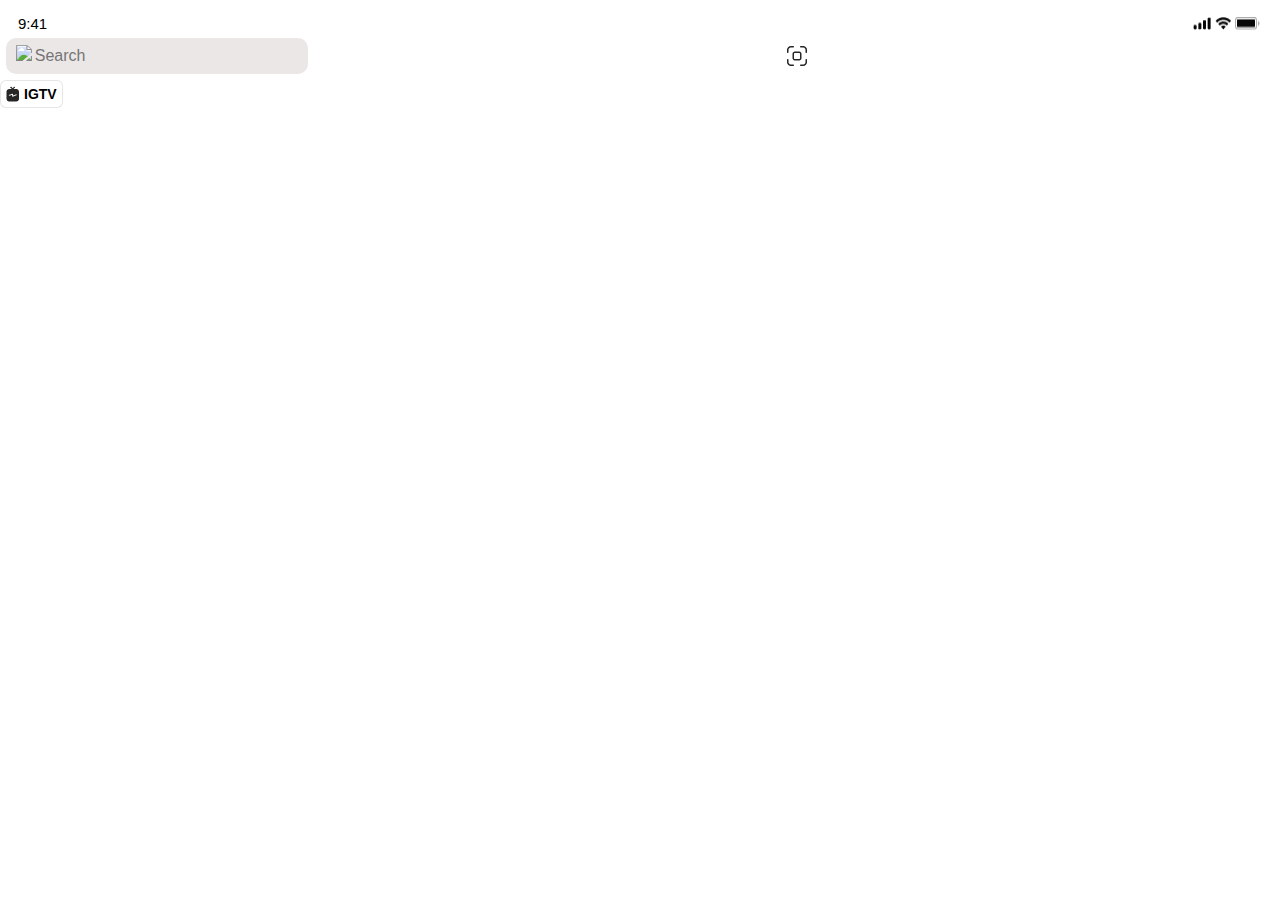
==== search/index.html @ 7e41cd86 "Iniciando estilização do terceiro combo de icones do header" ====
<!DOCTYPE html>
<html lang="pt-br">
  <head>
    <meta charset="UTF-8" />
    <meta name="viewport" content="width=device-width, initial-scale=1.0" />
    <title>Document</title>
    <link rel="stylesheet" href="../styles/css/pages/search.css" />
  </head>
  <body>
    <div class="mobile-icons">
      <div class="top-icons">
        <span class="time-top">
          <p>9:41</p>
        </span>
        <img class="img-icon" src="../assets/icon/Mobile Signal.png" alt="" />
        <img class="img-icon" src="../assets/icon/Wifi.png" alt="" />
        <img class="img-icon" src="../assets/icon/Battery.png" alt="" />
      </div>
      <div class="search-icons">
        <div class="input-box">
          <img class="input-img" src="../assets/icon/search-icon.png" />
          <input
            class="input-search"
            type="text"
            name="search"
            placeholder="Search"
          />
        </div>
        <img class="shape-img" src="../assets/icon/Shape.png" alt="" />
      </div>
      <div class="tag-icons">
        <span class="tag-card">
          <img src="../assets/icon/igtv.png" alt="" />
          <p>IGTV</p>
        </span>
      </div>
    </div>
  </body>
</html>
---- styles/css/pages/search.css ----
* {
  margin: 0;
  padding: 0;
}

html,
body {
  height: 100%;
  width: 100%;
}

* {
  font-family: Arial;
}

html {
  font-size: 10px;
}

.tab-bar {
  display: flex;
  justify-content: space-between;
  align-items: center;
  flex-direction: row;
  width: 100%;
  min-height: 50px;
  background-color: #f2f2f2;
  position: sticky;
  bottom: 0;
  padding: 0 26px;
  box-sizing: border-box;
}

.mobile-icons {
  display: flex;
  flex-direction: column;
  justify-content: flex-end;
  margin: auto;
  height: 80px;
}
.mobile-icons .top-icons {
  display: flex;
  flex-direction: row;
  box-sizing: border-box;
  padding: 0px 18px;
}
.mobile-icons .time-top {
  display: flex;
  box-sizing: border-box;
  margin-right: auto;
  font-size: 15px;
}
.mobile-icons .img-icon {
  padding: 2px;
}
.mobile-icons .search-icons {
  display: flex;
  flex-direction: row;
  align-items: center;
}
.mobile-icons .input-box {
  width: 302px;
  background-color: #ebe7e7;
  border-radius: 10px;
  box-sizing: border-box;
  margin: 6px;
}
.mobile-icons .input-search {
  border: none;
  background: transparent;
  height: 36px;
  font-size: 16px;
  width: 86.32%;
  outline: none;
}
.mobile-icons .input-img {
  width: 13.68px;
  height: 13.68x;
  padding-left: 10px;
}
.mobile-icons .shape-img {
  width: 20px;
  height: 20px;
  margin: auto;
}
.mobile-icons .tag-icons {
  display: flex;
  flex-direction: row;
}
.mobile-icons .tag-card {
  position: absolute;
  display: flex;
  flex-direction: row;
  align-items: center;
  width: auto;
  border: 0.5px solid rgba(0, 0, 0, 0.1);
  box-sizing: border-box;
  border-radius: 6px;
  background-color: #ffffff;
  padding: 5px;
  font-size: 14px;
  font-weight: bold;
  gap: 5px;
}

/*# sourceMappingURL=search.css.map */
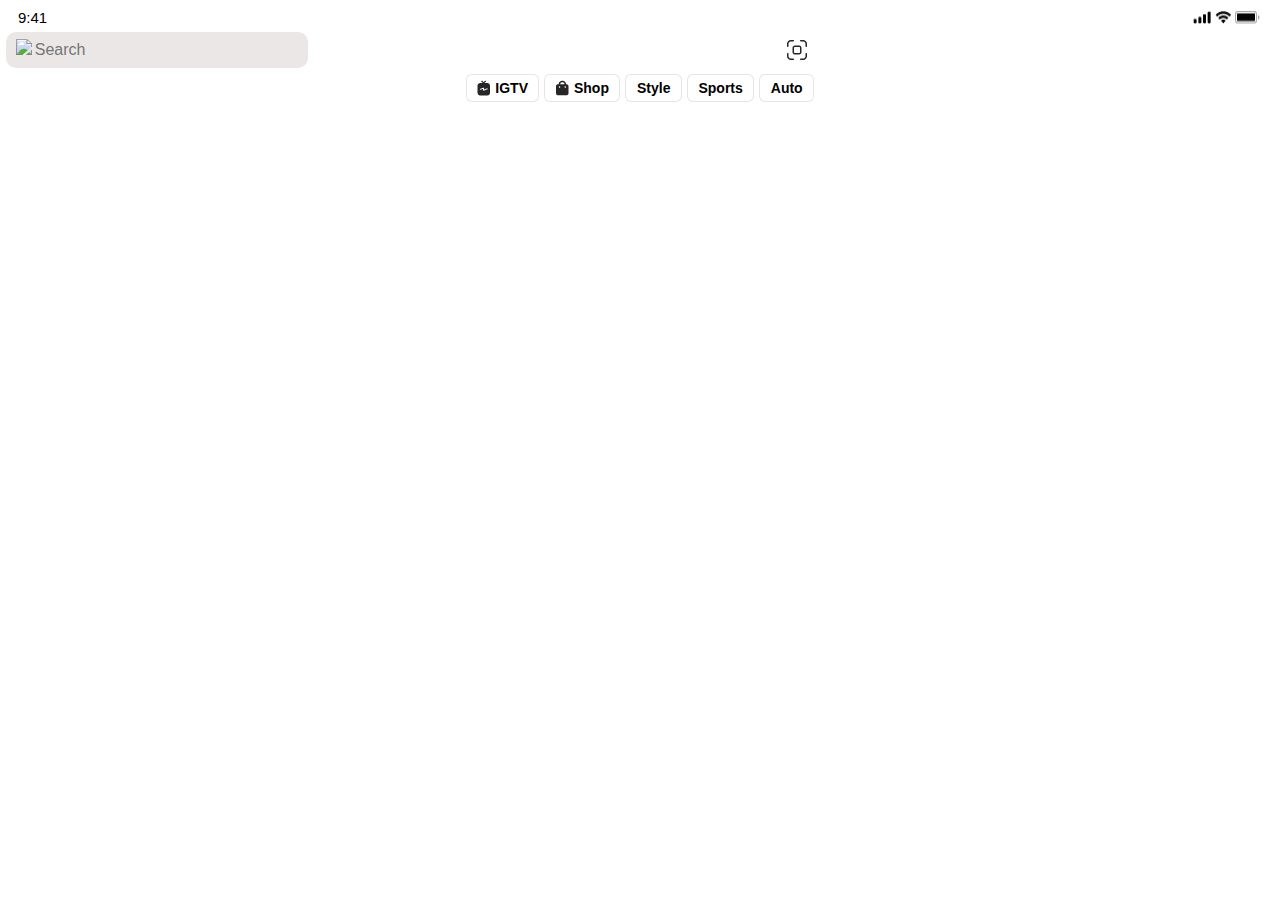
==== commit 26e20980: "Finalizei os ícones do header, iniciando estilização das imagens" ====
--- a/search/index.html
+++ b/search/index.html
@@ -31,7 +31,20 @@
       <div class="tag-icons">
         <span class="tag-card">
           <img src="../assets/icon/igtv.png" alt="" />
-          <p>IGTV</p>
+          <p class="text-card">IGTV</p>
+        </span>
+        <span class="tag-card">
+          <img src="../assets/icon/shop.png" alt="" />
+          <p class="text-card">Shop</p>
+        </span>
+        <span class="tag-card">
+          <p class="text-card">Style</p>
+        </span>
+        <span class="tag-card">
+          <p class="text-card">Sports</p>
+        </span>
+        <span class="tag-card">
+          <p class="text-card">Auto</p>
         </span>
       </div>
     </div>
--- a/styles/css/pages/search.css
+++ b/styles/css/pages/search.css
@@ -36,7 +36,7 @@
   flex-direction: column;
   justify-content: flex-end;
   margin: auto;
-  height: 80px;
+  height: 101.75px;
 }
 .mobile-icons .top-icons {
   display: flex;
@@ -86,21 +86,22 @@
 .mobile-icons .tag-icons {
   display: flex;
   flex-direction: row;
+  gap: 5px;
+  justify-content: center;
 }
 .mobile-icons .tag-card {
-  position: absolute;
   display: flex;
-  flex-direction: row;
-  align-items: center;
-  width: auto;
   border: 0.5px solid rgba(0, 0, 0, 0.1);
-  box-sizing: border-box;
   border-radius: 6px;
   background-color: #ffffff;
-  padding: 5px;
+  padding: 5px 10.5px;
   font-size: 14px;
   font-weight: bold;
   gap: 5px;
+  width: auto;
+}
+.mobile-icons .text-card {
+  text-align: center;
 }
 
 /*# sourceMappingURL=search.css.map */
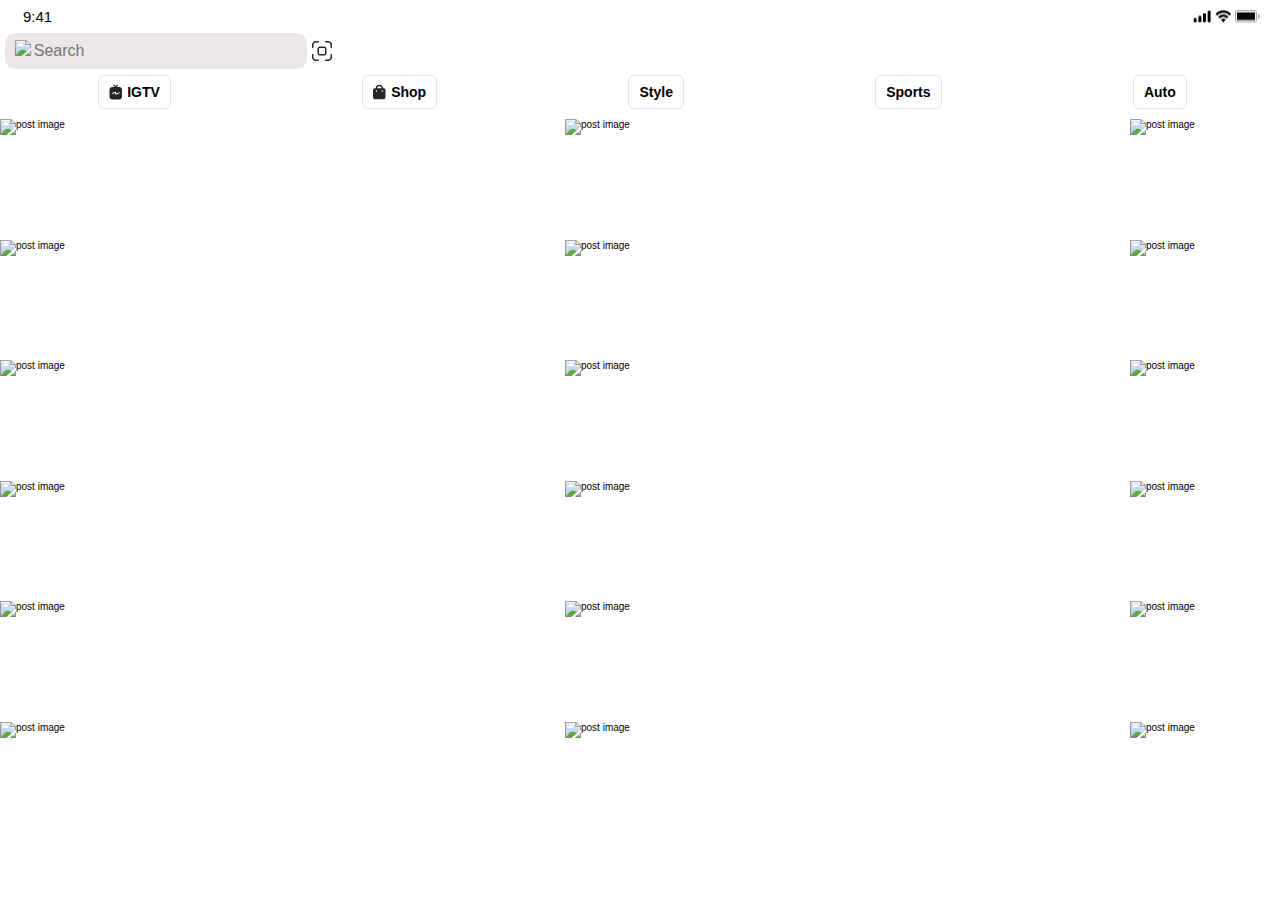
==== commit 28bfda2e: "Inclui as fotos do feed e estilezei utilizando o flex box" ====
--- a/search/index.html
+++ b/search/index.html
@@ -48,5 +48,110 @@
         </span>
       </div>
     </div>
+    <div class="container-img-geral">
+      <div class="container-img">
+        <img
+          class="post-img"
+          src="https://picsum.photos/500/700"
+          alt="post image"
+        />
+        <img
+          class="post-img"
+          src="https://picsum.photos/500/700"
+          alt="post image"
+        />
+
+        <img
+          class="post-img"
+          src="https://picsum.photos/500/700"
+          alt="post image"
+        />
+      </div>
+      <div class="container-img">
+        <img
+          class="post-img"
+          src="https://picsum.photos/500/700"
+          alt="post image"
+        />
+        <img
+          class="post-img"
+          src="https://picsum.photos/500/700"
+          alt="post image"
+        />
+        <img
+          class="post-img"
+          src="https://picsum.photos/500/700"
+          alt="post image"
+        />
+      </div>
+      <div class="container-img">
+        <img
+          class="post-img"
+          src="https://picsum.photos/500/700"
+          alt="post image"
+        />
+        <img
+          class="post-img"
+          src="https://picsum.photos/500/700"
+          alt="post image"
+        />
+        <img
+          class="post-img"
+          src="https://picsum.photos/500/700"
+          alt="post image"
+        />
+      </div>
+      <div class="container-img">
+        <img
+          class="post-img"
+          src="https://picsum.photos/500/700"
+          alt="post image"
+        />
+        <img
+          class="post-img"
+          src="https://picsum.photos/500/700"
+          alt="post image"
+        />
+        <img
+          class="post-img"
+          src="https://picsum.photos/500/700"
+          alt="post image"
+        />
+      </div>
+      <div class="container-img">
+        <img
+          class="post-img"
+          src="https://picsum.photos/500/700"
+          alt="post image"
+        />
+        <img
+          class="post-img"
+          src="https://picsum.photos/500/700"
+          alt="post image"
+        />
+        <img
+          class="post-img"
+          src="https://picsum.photos/500/700"
+          alt="post image"
+        />
+      </div>
+      <div class="container-img">
+        <img
+          class="post-img"
+          src="https://picsum.photos/500/700"
+          alt="post image"
+        />
+        <img
+          class="post-img"
+          src="https://picsum.photos/500/700"
+          alt="post image"
+        />
+        <img
+          class="post-img"
+          src="https://picsum.photos/500/700"
+          alt="post image"
+        />
+      </div>
+    </div>
   </body>
 </html>
--- a/styles/css/pages/search.css
+++ b/styles/css/pages/search.css
@@ -35,14 +35,13 @@
   display: flex;
   flex-direction: column;
   justify-content: flex-end;
-  margin: auto;
-  height: 101.75px;
+  margin-left: 5px;
 }
 .mobile-icons .top-icons {
   display: flex;
   flex-direction: row;
   box-sizing: border-box;
-  padding: 0px 18px;
+  padding: 8px 18px;
 }
 .mobile-icons .time-top {
   display: flex;
@@ -63,7 +62,6 @@
   background-color: #ebe7e7;
   border-radius: 10px;
   box-sizing: border-box;
-  margin: 6px;
 }
 .mobile-icons .input-search {
   border: none;
@@ -81,20 +79,21 @@
 .mobile-icons .shape-img {
   width: 20px;
   height: 20px;
-  margin: auto;
+  margin-left: 5px;
 }
 .mobile-icons .tag-icons {
   display: flex;
   flex-direction: row;
   gap: 5px;
-  justify-content: center;
+  justify-content: space-around;
+  margin-top: 6px;
 }
 .mobile-icons .tag-card {
   display: flex;
   border: 0.5px solid rgba(0, 0, 0, 0.1);
   border-radius: 6px;
   background-color: #ffffff;
-  padding: 5px 10.5px;
+  padding: 8px 10px;
   font-size: 14px;
   font-weight: bold;
   gap: 5px;
@@ -104,4 +103,18 @@
   text-align: center;
 }
 
+.container-img-geral {
+  margin-top: 10px;
+}
+.container-img-geral .container-img {
+  display: flex;
+  gap: 1px;
+  justify-content: space-between;
+  margin-top: 1px;
+}
+.container-img-geral .post-img {
+  height: 119.53px;
+  width: 150px;
+}
+
 /*# sourceMappingURL=search.css.map */
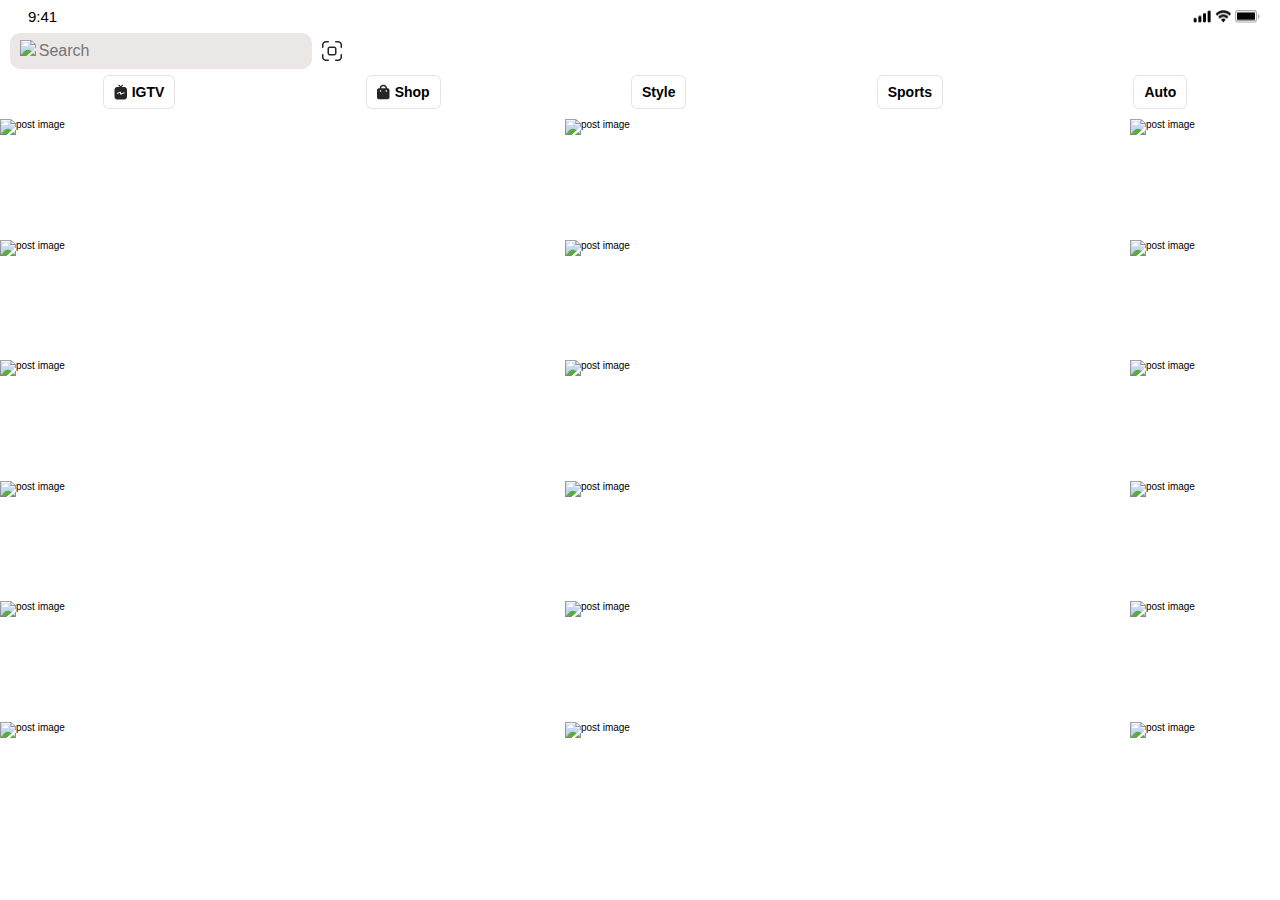
==== commit b17c07e2: "Iniciando estilização do footer, imagens dos ícones inseridas" ====
--- a/search/index.html
+++ b/search/index.html
@@ -153,5 +153,14 @@
         />
       </div>
     </div>
+    <footer>
+      <div class="footer-icons">
+        <img src="../assets/icon/home-icon.png" alt="" />
+        <img src="../assets/icon/search-icon.png" alt="" />
+        <img src="../assets/icon/add-icon.png" alt="" />
+        <img src="../assets/icon/like-icon.png" alt="" />
+        <img src="../assets/icon/user-icon.png" alt="" />
+      </div>
+    </footer>
   </body>
 </html>
--- a/styles/css/pages/search.css
+++ b/styles/css/pages/search.css
@@ -35,7 +35,7 @@
   display: flex;
   flex-direction: column;
   justify-content: flex-end;
-  margin-left: 5px;
+  margin-left: 10px;
 }
 .mobile-icons .top-icons {
   display: flex;
@@ -79,7 +79,7 @@
 .mobile-icons .shape-img {
   width: 20px;
   height: 20px;
-  margin-left: 5px;
+  margin-left: 10px;
 }
 .mobile-icons .tag-icons {
   display: flex;
@@ -117,4 +117,13 @@
   width: 150px;
 }
 
+footer {
+  height: 39px;
+}
+footer .footer-icons {
+  display: flex;
+  justify-content: space-around;
+  padding-top: 5px;
+}
+
 /*# sourceMappingURL=search.css.map */
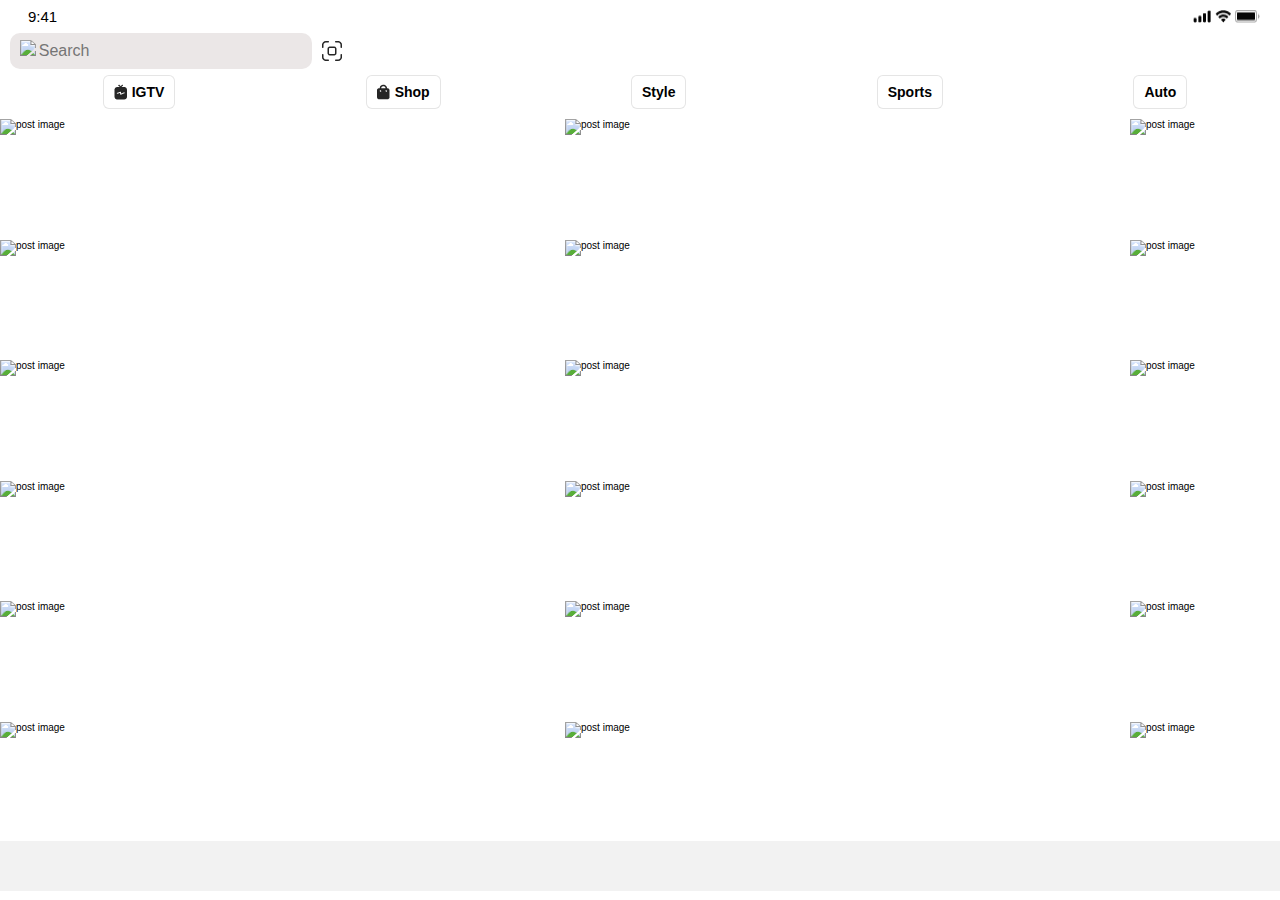
==== commit 2defa43d: "Estilizei a barra de navegação utilizando o arquivo padronizado styles" ====
--- a/search/index.html
+++ b/search/index.html
@@ -153,14 +153,12 @@
         />
       </div>
     </div>
-    <footer>
-      <div class="footer-icons">
-        <img src="../assets/icon/home-icon.png" alt="" />
-        <img src="../assets/icon/search-icon.png" alt="" />
-        <img src="../assets/icon/add-icon.png" alt="" />
-        <img src="../assets/icon/like-icon.png" alt="" />
-        <img src="../assets/icon/user-icon.png" alt="" />
-      </div>
-    </footer>
+    <section class="tab-bar">
+      <a href="#"><img src="../assets/icon/home-icon.png" alt="" /></a>
+      <a href="#"><img src="../assets/icon/search-icon.png" alt="" /></a>
+      <a href="#"><img src="../assets/icon/add-icon.png" alt="" /></a>
+      <a href="#"><img src="../assets/icon/like-icon.png" alt="" /></a>
+      <a href="#"><img src="../assets/icon/user-icon.png" alt="" /></a>
+    </section>
   </body>
 </html>
--- a/styles/css/pages/search.css
+++ b/styles/css/pages/search.css
@@ -117,13 +117,4 @@
   width: 150px;
 }
 
-footer {
-  height: 39px;
-}
-footer .footer-icons {
-  display: flex;
-  justify-content: space-around;
-  padding-top: 5px;
-}
-
 /*# sourceMappingURL=search.css.map */
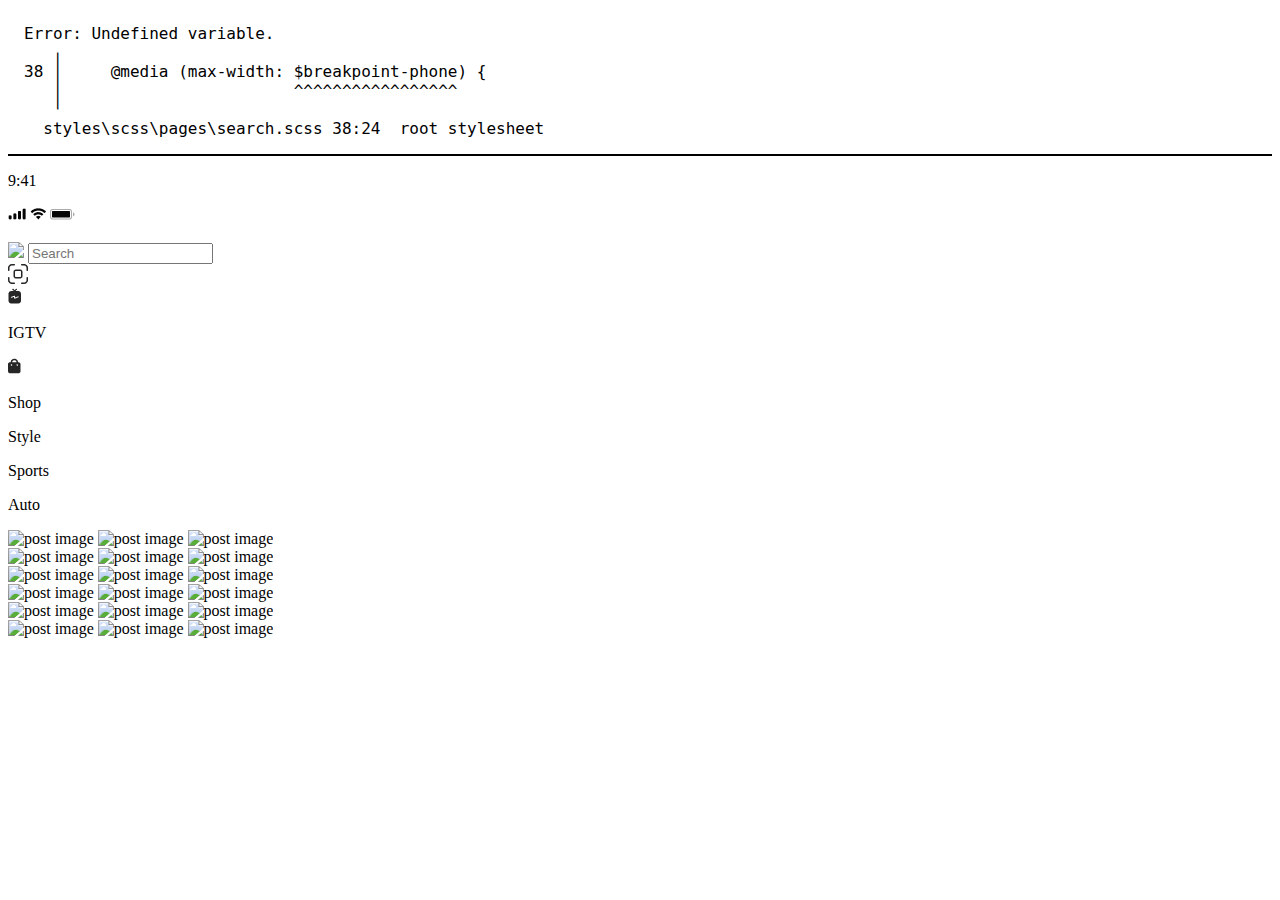
==== commit fdfb3ace: "ajustando os ícones de search" ====
--- a/search/index.html
+++ b/search/index.html
@@ -17,6 +17,8 @@
         <img class="img-icon" src="../assets/icon/Battery.png" alt="" />
       </div>
       <div class="search-icons">
+        <img class="insta-logo" src="../assets/img/Instagram-logo.png" alt="" />
+
         <div class="input-box">
           <img class="input-img" src="../assets/icon/search-icon.png" />
           <input
--- a/styles/css/pages/search.css
+++ b/styles/css/pages/search.css
@@ -1,120 +1,17 @@
-* {
-  margin: 0;
-  padding: 0;
+/* Error: Undefined variable.
+ *    ,
+ * 38 |     @media (max-width: $breakpoint-phone) {
+ *    |                        ^^^^^^^^^^^^^^^^^
+ *    '
+ *   styles\scss\pages\search.scss 38:24  root stylesheet */
+
+body::before {
+  font-family: "Source Code Pro", "SF Mono", Monaco, Inconsolata, "Fira Mono",
+      "Droid Sans Mono", monospace, monospace;
+  white-space: pre;
+  display: block;
+  padding: 1em;
+  margin-bottom: 1em;
+  border-bottom: 2px solid black;
+  content: "Error: Undefined variable.\a    \2577 \a 38 \2502      @media (max-width: $breakpoint-phone) {\d\a    \2502                         ^^^^^^^^^^^^^^^^^\a    \2575 \a   styles\\scss\\pages\\search.scss 38:24  root stylesheet";
 }
-
-html,
-body {
-  height: 100%;
-  width: 100%;
-}
-
-* {
-  font-family: Arial;
-}
-
-html {
-  font-size: 10px;
-}
-
-.tab-bar {
-  display: flex;
-  justify-content: space-between;
-  align-items: center;
-  flex-direction: row;
-  width: 100%;
-  min-height: 50px;
-  background-color: #f2f2f2;
-  position: sticky;
-  bottom: 0;
-  padding: 0 26px;
-  box-sizing: border-box;
-}
-
-.mobile-icons {
-  display: flex;
-  flex-direction: column;
-  justify-content: flex-end;
-  margin-left: 10px;
-}
-.mobile-icons .top-icons {
-  display: flex;
-  flex-direction: row;
-  box-sizing: border-box;
-  padding: 8px 18px;
-}
-.mobile-icons .time-top {
-  display: flex;
-  box-sizing: border-box;
-  margin-right: auto;
-  font-size: 15px;
-}
-.mobile-icons .img-icon {
-  padding: 2px;
-}
-.mobile-icons .search-icons {
-  display: flex;
-  flex-direction: row;
-  align-items: center;
-}
-.mobile-icons .input-box {
-  width: 302px;
-  background-color: #ebe7e7;
-  border-radius: 10px;
-  box-sizing: border-box;
-}
-.mobile-icons .input-search {
-  border: none;
-  background: transparent;
-  height: 36px;
-  font-size: 16px;
-  width: 86.32%;
-  outline: none;
-}
-.mobile-icons .input-img {
-  width: 13.68px;
-  height: 13.68x;
-  padding-left: 10px;
-}
-.mobile-icons .shape-img {
-  width: 20px;
-  height: 20px;
-  margin-left: 10px;
-}
-.mobile-icons .tag-icons {
-  display: flex;
-  flex-direction: row;
-  gap: 5px;
-  justify-content: space-around;
-  margin-top: 6px;
-}
-.mobile-icons .tag-card {
-  display: flex;
-  border: 0.5px solid rgba(0, 0, 0, 0.1);
-  border-radius: 6px;
-  background-color: #ffffff;
-  padding: 8px 10px;
-  font-size: 14px;
-  font-weight: bold;
-  gap: 5px;
-  width: auto;
-}
-.mobile-icons .text-card {
-  text-align: center;
-}
-
-.container-img-geral {
-  margin-top: 10px;
-}
-.container-img-geral .container-img {
-  display: flex;
-  gap: 1px;
-  justify-content: space-between;
-  margin-top: 1px;
-}
-.container-img-geral .post-img {
-  height: 119.53px;
-  width: 150px;
-}
-
-/*# sourceMappingURL=search.css.map */
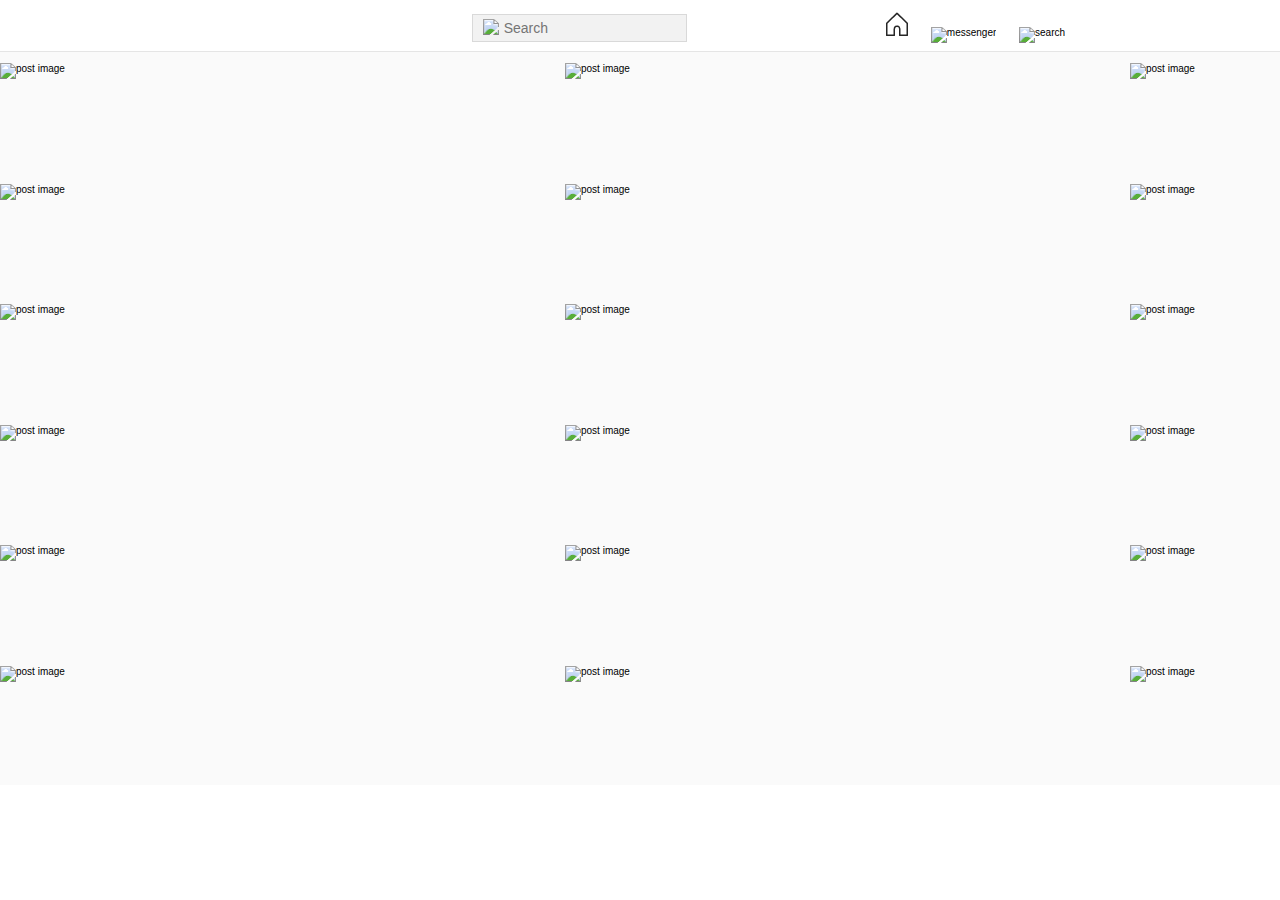
==== commit cf2b1e5f: "Finalizei a responsividade da barra de navegação" ====
--- a/search/index.html
+++ b/search/index.html
@@ -17,10 +17,17 @@
         <img class="img-icon" src="../assets/icon/Battery.png" alt="" />
       </div>
       <div class="search-icons">
-        <img class="insta-logo" src="../assets/img/Instagram-logo.png" alt="" />
-
+        <div class="insta-logo">
+          <img
+            class="imagem-logo"
+            src="../assets/img/Instagram-logo.png"
+            alt=""
+          />
+        </div>
         <div class="input-box">
-          <img class="input-img" src="../assets/icon/search-icon.png" />
+          <span class="input-img-container">
+            <img class="input-img" src="../assets/icon/search-icon.png" />
+          </span>
           <input
             class="input-search"
             type="text"
@@ -28,6 +35,35 @@
             placeholder="Search"
           />
         </div>
+        <div class="desktop-icons-container">
+          <div class="desktop-icons">
+            <img
+              class="desktop-icons-img"
+              src="../assets/icon/home-white.png"
+              alt="home"
+            />
+            <img
+              class="desktop-icons-img"
+              src="../assets/icon/messanger-icon.png"
+              alt="messenger"
+            />
+            <img
+              class="desktop-icons-img"
+              src="../assets/icon/search-icon.png"
+              alt="search"
+            />
+            <img
+              class="desktop-icons-img"
+              src="../assets/icon/like-icon.png"
+              alt=""
+            />
+            <img
+              class="desktop-icons-img"
+              src="../assets/icon/user-icon.png"
+              alt=""
+            />
+          </div>
+        </div>
         <img class="shape-img" src="../assets/icon/Shape.png" alt="" />
       </div>
       <div class="tag-icons">
@@ -156,7 +192,7 @@
       </div>
     </div>
     <section class="tab-bar">
-      <a href="#"><img src="../assets/icon/home-icon.png" alt="" /></a>
+      <a href="#"><img src="../assets/icon/home-white.png" alt="" /></a>
       <a href="#"><img src="../assets/icon/search-icon.png" alt="" /></a>
       <a href="#"><img src="../assets/icon/add-icon.png" alt="" /></a>
       <a href="#"><img src="../assets/icon/like-icon.png" alt="" /></a>
--- a/styles/css/pages/search.css
+++ b/styles/css/pages/search.css
@@ -1,17 +1,206 @@
-/* Error: Undefined variable.
- *    ,
- * 38 |     @media (max-width: $breakpoint-phone) {
- *    |                        ^^^^^^^^^^^^^^^^^
- *    '
- *   styles\scss\pages\search.scss 38:24  root stylesheet */
-
-body::before {
-  font-family: "Source Code Pro", "SF Mono", Monaco, Inconsolata, "Fira Mono",
-      "Droid Sans Mono", monospace, monospace;
-  white-space: pre;
-  display: block;
-  padding: 1em;
-  margin-bottom: 1em;
-  border-bottom: 2px solid black;
-  content: "Error: Undefined variable.\a    \2577 \a 38 \2502      @media (max-width: $breakpoint-phone) {\d\a    \2502                         ^^^^^^^^^^^^^^^^^\a    \2575 \a   styles\\scss\\pages\\search.scss 38:24  root stylesheet";
-}
+* {
+  margin: 0;
+  padding: 0;
+}
+
+html,
+body {
+  height: 100%;
+  width: 100%;
+}
+
+* {
+  font-family: Arial;
+}
+
+html {
+  font-size: 10px;
+}
+
+.tab-bar {
+  display: flex;
+  justify-content: space-between;
+  align-items: center;
+  flex-direction: row;
+  width: 100%;
+  min-height: 50px;
+  background-color: #f2f2f2;
+  position: sticky;
+  bottom: 0;
+  padding: 0 26px;
+  box-sizing: border-box;
+}
+@media (min-width: 768px) {
+  .tab-bar {
+    background-color: #fafafa;
+  }
+}
+
+.mobile-icons {
+  display: flex;
+  flex-direction: column;
+  justify-content: flex-end;
+  box-sizing: border-box;
+}
+.mobile-icons .top-icons {
+  display: flex;
+  flex-direction: row;
+  padding: 8px 18px;
+}
+@media (min-width: 768px) {
+  .mobile-icons .top-icons {
+    display: none;
+  }
+}
+.mobile-icons .time-top {
+  display: flex;
+  box-sizing: border-box;
+  margin-right: auto;
+  font-size: 15px;
+}
+.mobile-icons .img-icon {
+  padding: 2px;
+}
+.mobile-icons .search-icons {
+  display: flex;
+  flex-direction: row;
+  align-items: center;
+  padding: 8px 10px;
+  border-bottom: 0.5px solid rgba(0, 0, 0, 0.1);
+}
+@media (min-width: 768px) {
+  .mobile-icons .search-icons {
+    justify-content: space-evenly;
+    padding-top: 12px;
+    width: 100%;
+  }
+}
+.mobile-icons .search-icons .imagem-logo {
+  display: none;
+}
+@media (min-width: 768px) {
+  .mobile-icons .search-icons .imagem-logo {
+    display: flex;
+    width: 103px;
+  }
+}
+.mobile-icons .search-icons .desktop-icons-container {
+  display: none;
+}
+@media (min-width: 768px) {
+  .mobile-icons .search-icons .desktop-icons-container {
+    display: flex;
+  }
+}
+.mobile-icons .search-icons .desktop-icons-container .desktop-icons-img {
+  margin-left: 20px;
+}
+.mobile-icons .input-box {
+  background-color: #f2f2f2;
+  box-sizing: border-box;
+  width: 215px;
+  height: 28px;
+}
+@media (min-width: 768px) {
+  .mobile-icons .input-box {
+    display: flex;
+    flex-direction: row;
+    align-items: center;
+    gap: 5px;
+    border: 0.5px solid rgba(0, 0, 0, 0.1);
+  }
+}
+@media (max-width: 479px) {
+  .mobile-icons .input-box {
+    border-radius: 10px;
+    width: 302px;
+  }
+}
+.mobile-icons .input-search {
+  border: none;
+  background: transparent;
+  height: 36px;
+  font-size: 16px;
+  width: 86.32%;
+  outline: none;
+}
+@media (min-width: 768px) {
+  .mobile-icons .input-search {
+    font-size: 14px;
+    width: 100%;
+  }
+}
+.mobile-icons .input-img-container .input-img {
+  width: 13.68px;
+  height: 13.68x;
+  padding-left: 10px;
+}
+@media (min-width: 768px) {
+  .mobile-icons .input-img-container .input-img {
+    width: 10px;
+    height: 10x;
+  }
+}
+.mobile-icons .shape-img {
+  width: 20px;
+  height: 20px;
+  margin-left: 10px;
+}
+@media (min-width: 768px) {
+  .mobile-icons .shape-img {
+    display: none;
+  }
+}
+.mobile-icons .tag-icons {
+  display: flex;
+  flex-direction: row;
+  gap: 5px;
+  justify-content: space-around;
+  padding: 6px 10px;
+}
+@media (min-width: 768px) {
+  .mobile-icons .tag-icons {
+    display: none;
+  }
+}
+.mobile-icons .tag-card {
+  display: flex;
+  border: 0.5px solid rgba(0, 0, 0, 0.1);
+  border-radius: 6px;
+  background-color: #fafafa;
+  padding: 8px 10px;
+  font-size: 14px;
+  font-weight: bold;
+  gap: 5px;
+  width: auto;
+}
+.mobile-icons .text-card {
+  text-align: center;
+}
+
+.container-img-geral {
+  padding-top: 10px;
+}
+@media (min-width: 768px) {
+  .container-img-geral {
+    background-color: #fafafa;
+  }
+}
+.container-img-geral .container-img {
+  display: flex;
+  gap: 1px;
+  justify-content: space-between;
+  margin-top: 1px;
+}
+.container-img-geral .post-img {
+  height: 119.53px;
+  width: 150px;
+}
+
+@media (min-width: 768px) {
+  .tab-bar {
+    display: none;
+  }
+}
+
+/*# sourceMappingURL=search.css.map */
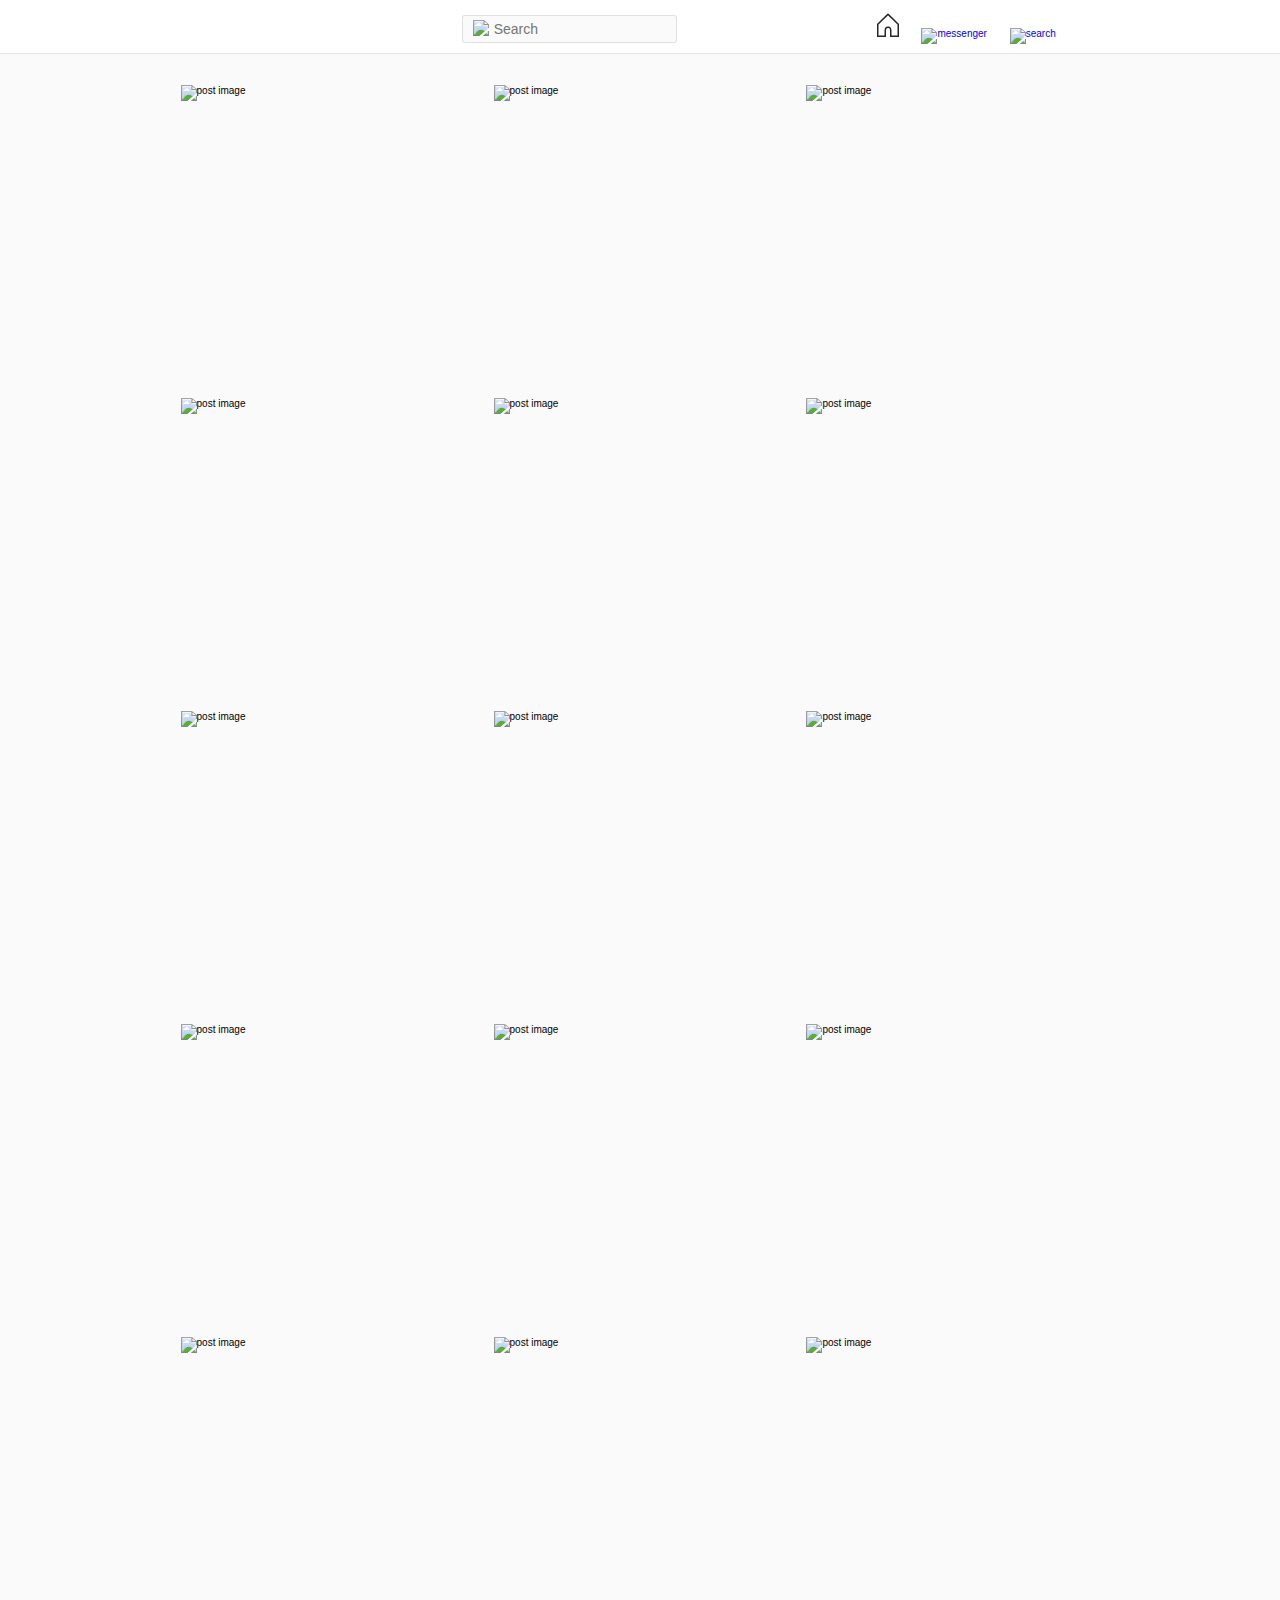
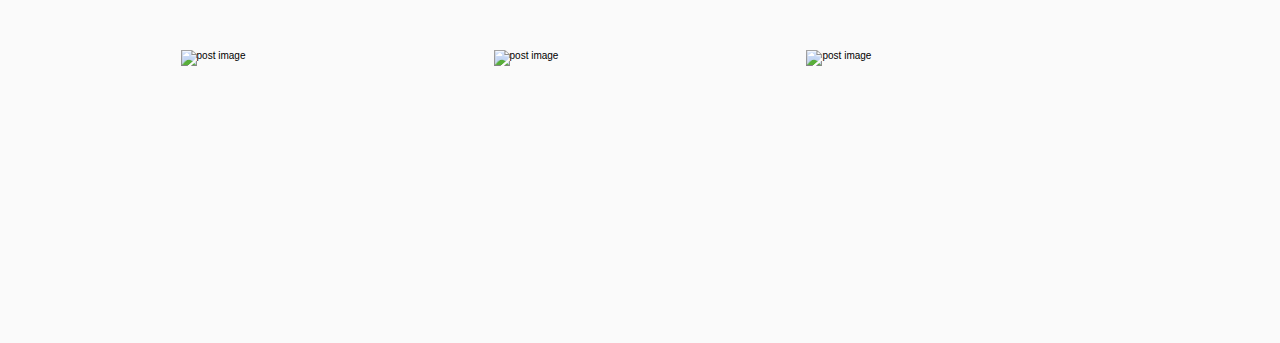
==== commit e122cfdc: "Link das outras páginas inseridos no menu, projeto finalizado" ====
--- a/search/index.html
+++ b/search/index.html
@@ -37,31 +37,41 @@
         </div>
         <div class="desktop-icons-container">
           <div class="desktop-icons">
+            <!-- <a href="../home/index.html"> -->
             <img
               class="desktop-icons-img"
               src="../assets/icon/home-white.png"
               alt="home"
             />
-            <img
-              class="desktop-icons-img"
-              src="../assets/icon/messanger-icon.png"
-              alt="messenger"
-            />
-            <img
-              class="desktop-icons-img"
-              src="../assets/icon/search-icon.png"
-              alt="search"
-            />
-            <img
-              class="desktop-icons-img"
-              src="../assets/icon/like-icon.png"
-              alt=""
-            />
-            <img
-              class="desktop-icons-img"
-              src="../assets/icon/user-icon.png"
-              alt=""
-            />
+            <!-- </a> -->
+            <a href="#">
+              <img
+                class="desktop-icons-img"
+                src="../assets/icon/messanger-icon.png"
+                alt="messenger"
+              />
+            </a>
+            <a href="../search/index.html">
+              <img
+                class="desktop-icons-img"
+                src="../assets/icon/search-icon.png"
+                alt="search"
+              />
+            </a>
+            <a href="../likes/index.html">
+              <img
+                class="desktop-icons-img"
+                src="../assets/icon/like-icon.png"
+                alt=""
+              />
+            </a>
+            <a href="../profile/index.html">
+              <img
+                class="desktop-icons-img"
+                src="../assets/icon/user-icon.png"
+                alt=""
+              />
+            </a>
           </div>
         </div>
         <img class="shape-img" src="../assets/icon/Shape.png" alt="" />
@@ -192,11 +202,19 @@
       </div>
     </div>
     <section class="tab-bar">
-      <a href="#"><img src="../assets/icon/home-white.png" alt="" /></a>
-      <a href="#"><img src="../assets/icon/search-icon.png" alt="" /></a>
+      <a href="../home/index.html"
+        ><img src="../assets/icon/home-white.png" alt=""
+      /></a>
+      <a href="../search/index.html"
+        ><img src="../assets/icon/search-icon.png" alt=""
+      /></a>
       <a href="#"><img src="../assets/icon/add-icon.png" alt="" /></a>
-      <a href="#"><img src="../assets/icon/like-icon.png" alt="" /></a>
-      <a href="#"><img src="../assets/icon/user-icon.png" alt="" /></a>
+      <a href="../likes/index.html"
+        ><img src="../assets/icon/like-icon.png" alt=""
+      /></a>
+      <a href="../profile/index.html"
+        ><img src="../assets/icon/user-icon.png" alt=""
+      /></a>
     </section>
   </body>
 </html>
--- a/styles/css/pages/search.css
+++ b/styles/css/pages/search.css
@@ -65,14 +65,19 @@
   display: flex;
   flex-direction: row;
   align-items: center;
-  padding: 8px 10px;
+  padding-bottom: 8px;
   border-bottom: 0.5px solid rgba(0, 0, 0, 0.1);
 }
 @media (min-width: 768px) {
   .mobile-icons .search-icons {
-    justify-content: space-evenly;
+    justify-content: center;
+    gap: 180px;
     padding-top: 12px;
     width: 100%;
+    height: 33px;
+    position: fixed;
+    top: 0px;
+    background-color: #fff;
   }
 }
 .mobile-icons .search-icons .imagem-logo {
@@ -92,8 +97,12 @@
     display: flex;
   }
 }
+.mobile-icons .search-icons .desktop-icons-container .desktop-icons a {
+  text-decoration: none;
+}
 .mobile-icons .search-icons .desktop-icons-container .desktop-icons-img {
   margin-left: 20px;
+  text-decoration: none;
 }
 .mobile-icons .input-box {
   background-color: #f2f2f2;
@@ -108,6 +117,8 @@
     align-items: center;
     gap: 5px;
     border: 0.5px solid rgba(0, 0, 0, 0.1);
+    border-radius: 3px;
+    background-color: #fafafa;
   }
 }
 @media (max-width: 479px) {
@@ -184,6 +195,7 @@
 @media (min-width: 768px) {
   .container-img-geral {
     background-color: #fafafa;
+    padding-top: 65px;
   }
 }
 .container-img-geral .container-img {
@@ -192,10 +204,23 @@
   justify-content: space-between;
   margin-top: 1px;
 }
+@media (min-width: 768px) {
+  .container-img-geral .container-img {
+    justify-content: center;
+    gap: 20px;
+    margin-top: 20px;
+  }
+}
 .container-img-geral .post-img {
   height: 119.53px;
   width: 150px;
 }
+@media (min-width: 768px) {
+  .container-img-geral .post-img {
+    height: 292.98px;
+    width: 292.98px;
+  }
+}
 
 @media (min-width: 768px) {
   .tab-bar {
